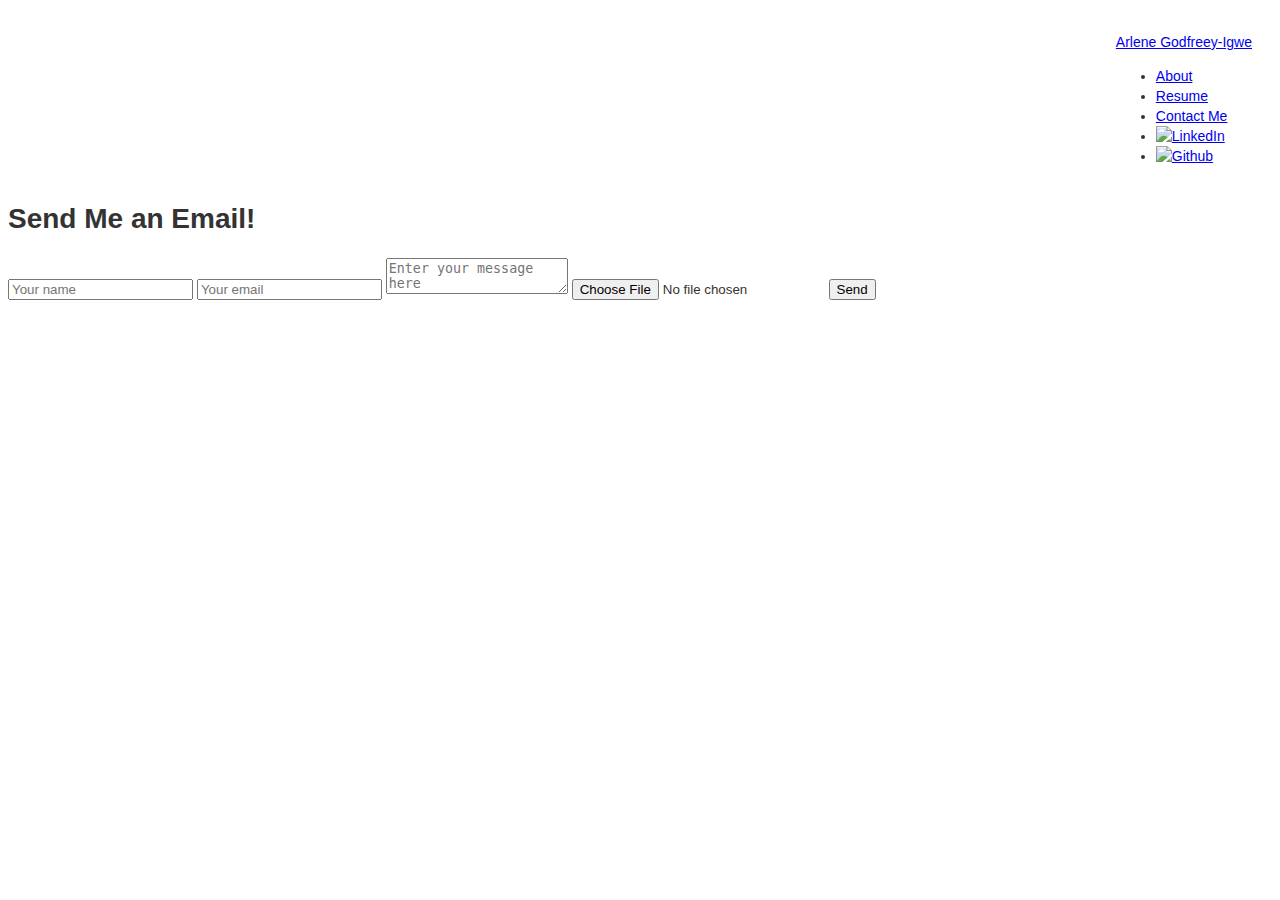
==== portfolio/src/main/webapp/contact.html @ 84cb0df9 "Changes CSS style and adds pages to portfolio" ====
<!DOCTYPE html>
<html>
    <head>
        <meta charset="UTF-8">
        <title>Arlene's Portfolio</title>
        <link rel="stylesheet" href="style.css">
        <script src="script.js"></script>
    </head>

    <body>
    <header>
        <div class="header">
            <div id="name-home">
                <a href = "/">Arlene Godfreey-Igwe</a>
            </div>
            <ul class="pages">
                <li id="page">
                    <a href = "/about.html">About</a>
                </li>
                <li id="page">
                    <a href= "/resume.html">Resume</a>
                </li>
                <li id="page" class = "current">
                    <a href= "contact.html">Contact Me</a>
                </li>
                <li id = "page">
                    <a href= "https://linkedin.com/in/arleneigwe" target = "_blank">
                        <img src = "" alt = "LinkedIn">
                    </a>
                <li id = "page">
                    <a href = "https://github.com/strugglebus129" target="_blank">
                        <img src = "" alt = "Github">
                    </a>
                </li>
            </ul>
        </div>
    </header>
    <h1>Send Me an Email!</h1>
    <form action="https://mailthis.to/arlene"
    method="POST" encType="multipart/form-data">
    <input type="text" name="name" placeholder="Your name">
    <input type="email" name="_replyto" placeholder="Your email">
    <textarea name="message" placeholder="Enter your message here"></textarea>
    <input type="file" name="file" placeholder="Attachments (optional)">
    <input type="hidden" name="_subject" value="Contact form submitted">
    <input type="submit" value="Send">
</form>

    </body>
</html>
---- portfolio/src/main/webapp/style.css ----
html{
    position: fixed;
    top:0;
    bottom:0;
    left:0;
    right:0;
}
#content {
  margin-left: auto;
  margin-right: auto;
  width: 650px;
}
body {
    display:grid;
    font-family: "Helvetica Neue",Helvetica,Arial,sans-serif;
    font-size: 14px;
    line-height: 1.42857143;
    color: #333;
    background-color: #fff;
}
.header {
    padding-top: 24px;
    padding-right: 20px;
    float: right;
}
#headshot{
  margin-left: 50%;
  width: 50%;
  left: 0px;
}
#name {
    color: #94DEFE;
    text-align: center;
    right: 0px;
    font-family: 'Varela Round';
    font-size: 150px;

    /*width: 650px;
    position: absolute;
    font: 350% 'Source Code Pro', monospace;
    left: 50%;
    top: 28%;*/
}
.container {
  display: table;
  width: 100%;
}

.headshot{
  border-radius: 50%;
  position: absolute;
  left: 0px;
}

.name-main{
  position: absolute;
  right: 0px;
  width: 50%;
  color: #94DEFE;
  font-family: 'Varela Round';
  text-align: center;
  font-size: 50px;
}

.home-nav {
  padding-top: 10px;
  margin: 0;
  display: flex;
  justify-content: space-between;
  align-items: baseline;
  letter-spacing: .1em;
  position: relative;
  font-size: 1.7vw;
  height: 6vh; 
  overflow-y: visible;
  text-transform: uppercase;
}
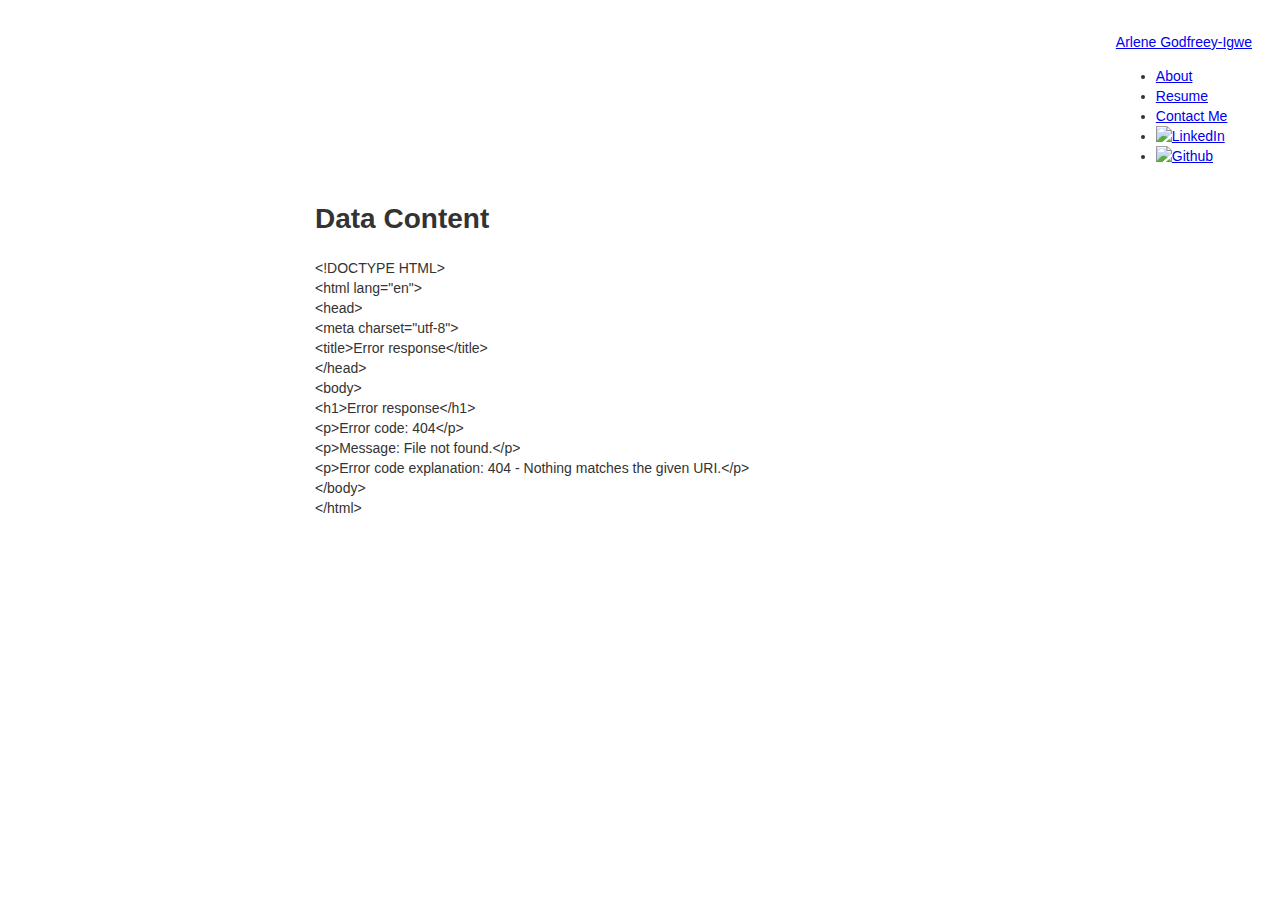
==== commit 876159f7: "Fetches hard-coded messages from servlet and adds them to the /contact.html page" ====
--- a/portfolio/src/main/webapp/contact.html
+++ b/portfolio/src/main/webapp/contact.html
@@ -7,7 +7,7 @@
         <script src="script.js"></script>
     </head>
 
-    <body>
+    <body onload="getContent()">
     <header>
         <div class="header">
             <div id="name-home">
@@ -35,7 +35,14 @@
             </ul>
         </div>
     </header>
-    <h1>Send Me an Email!</h1>
+    <div id="content">
+      <h1>Data Content</h1>
+      <div id="data-container"></div>
+    </div>
+    </body>
+</html>
+
+<!--<h1>Send Me an Email!</h1>
     <form action="https://mailthis.to/arlene"
     method="POST" encType="multipart/form-data">
     <input type="text" name="name" placeholder="Your name">
@@ -44,7 +51,4 @@
     <input type="file" name="file" placeholder="Attachments (optional)">
     <input type="hidden" name="_subject" value="Contact form submitted">
     <input type="submit" value="Send">
-</form>
-
-    </body>
-</html>+    </form>-->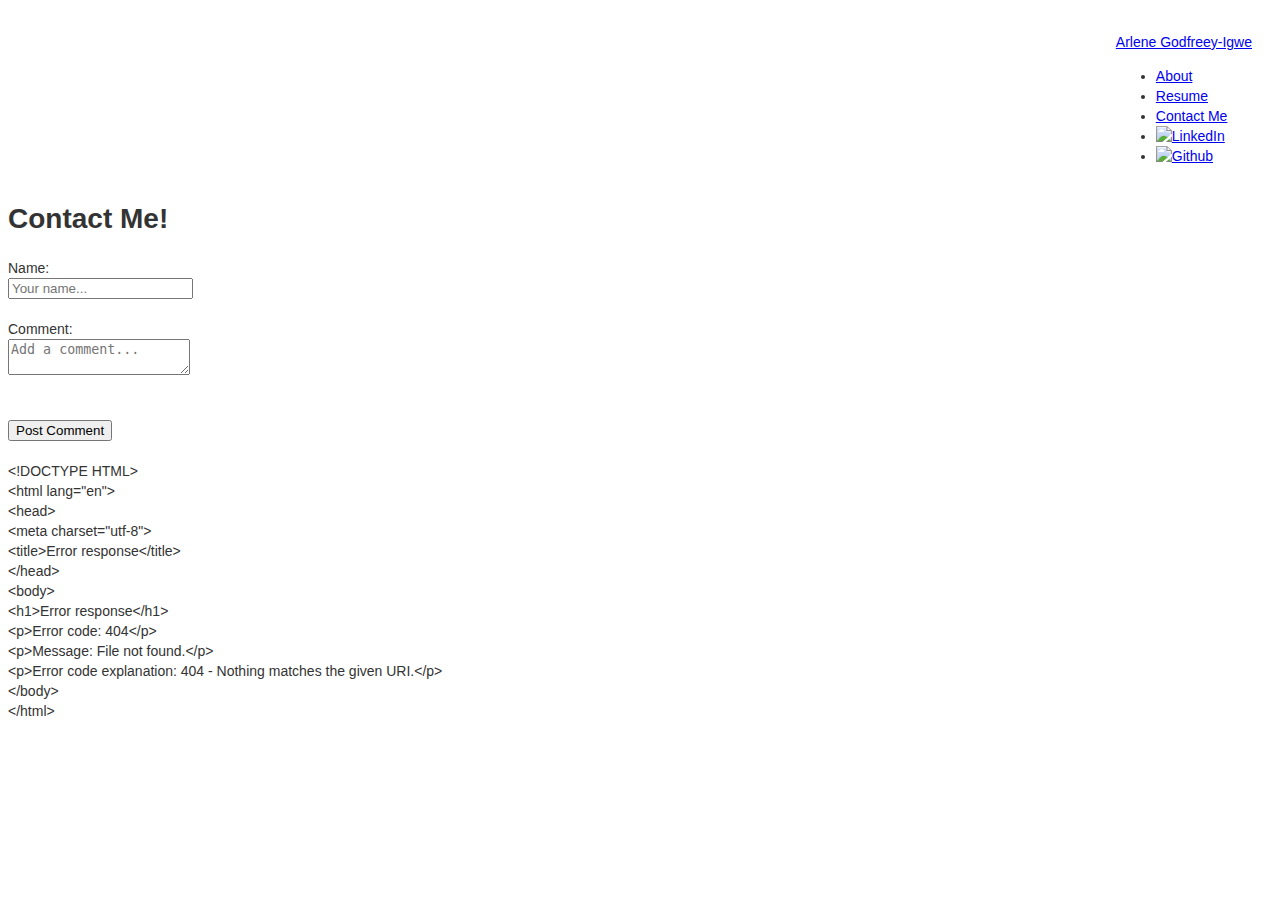
==== commit ca066f36: "Merge pull request #8 from strugglebus129/step2.2" ====
--- a/portfolio/src/main/webapp/contact.html
+++ b/portfolio/src/main/webapp/contact.html
@@ -6,6 +6,8 @@
         <link rel="stylesheet" href="style.css">
         <script src="script.js"></script>
     </head>
+
+    <!--<body onload="getContent()">-->
 
     <body onload="getContent()">
     <header>
@@ -35,10 +37,27 @@
             </ul>
         </div>
     </header>
-    <div id="content">
+    <!--<div id="content">
       <h1>Data Content</h1>
       <div id="data-container"></div>
-    </div>
+    </div>-->
+    <h1>Contact Me!</h1>
+    <form action="/data" method="POST">
+      <label for="comment-name" style="display:block;">Name:</label>
+      <input type="text" id="comment-name" name="comment-name" placeholder="Your name...">
+      </br></br>
+
+      <label for="comment" style="display:block;">Comment:</label>
+      <div id='textAreaHolder'>
+          <textarea id="comment" name="comment" placeholder="Add a comment..."></textarea>
+      </div>
+      </br></br>
+
+      <input type="submit" value="Post Comment">
+      </br></br>
+      
+      <div id='comment-container'></div>
+    </form>
     </body>
 </html>
 
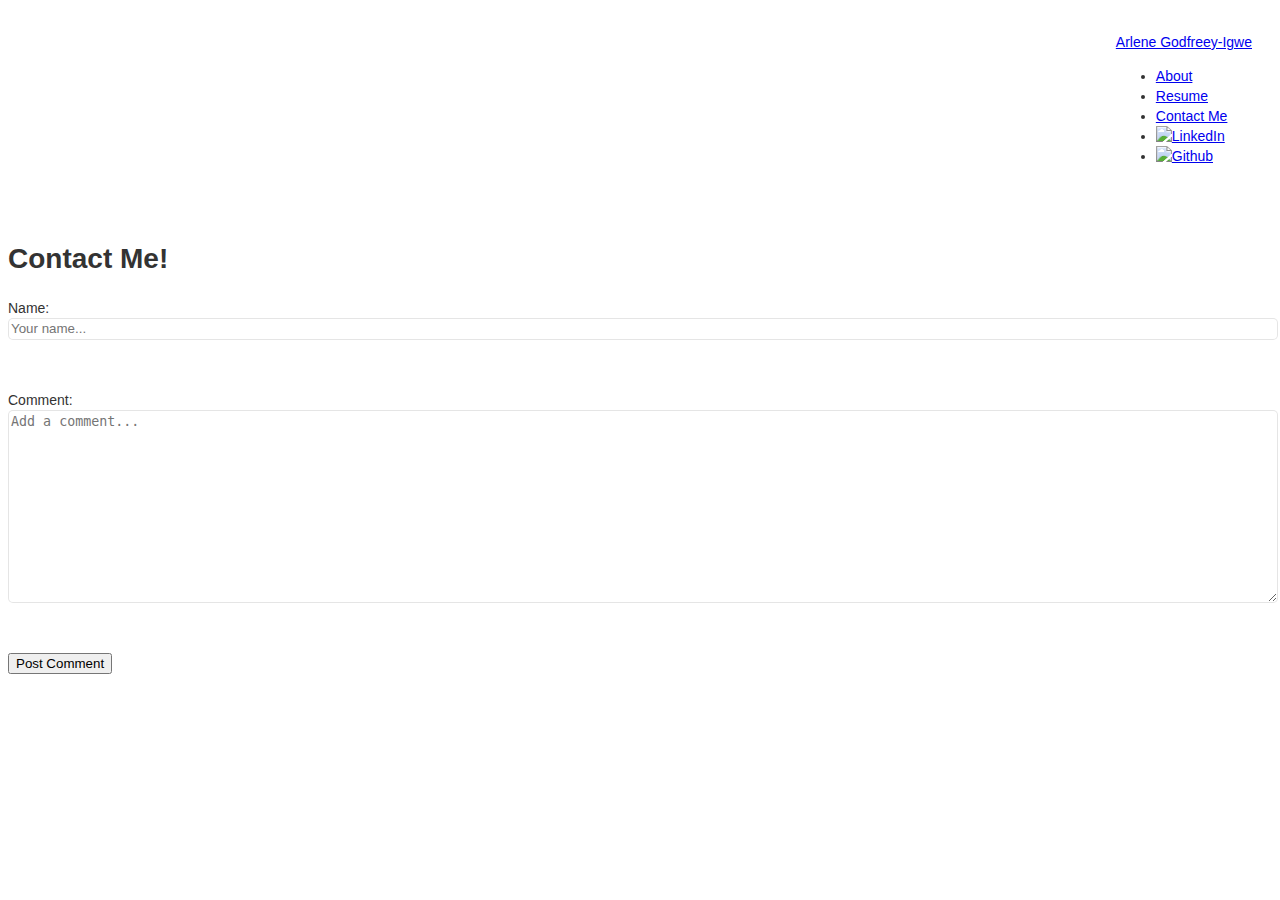
==== commit f8d06a35: "Merge ccc60c351c9ca5c0fd1ef13646bc2a2422b71f40 into 7f519cc419a483c4da1220b620f04ee3da15a33a" ====
--- a/portfolio/src/main/webapp/contact.html
+++ b/portfolio/src/main/webapp/contact.html
@@ -41,23 +41,28 @@
       <h1>Data Content</h1>
       <div id="data-container"></div>
     </div>-->
-    <h1>Contact Me!</h1>
-    <form action="/data" method="POST">
-      <label for="comment-name" style="display:block;">Name:</label>
-      <input type="text" id="comment-name" name="comment-name" placeholder="Your name...">
-      </br></br>
+    <div id="response">
+        <h1>Contact Me!</h1>
+        <form action="/data" method="POST">
+          <label for="comment-name" style="display:block;" class="required">Name:</label>
+          <input type="text" id="comment-name" name="comment-name" placeholder="Your name..." tabindex="1" required="required">
+          </br></br>
 
-      <label for="comment" style="display:block;">Comment:</label>
-      <div id='textAreaHolder'>
-          <textarea id="comment" name="comment" placeholder="Add a comment..."></textarea>
-      </div>
-      </br></br>
+          <label for="comment" style="display:block;" class="required">Comment:</label>
+          <div id='textAreaHolder'>
+              <textarea id="comment" name="comment" placeholder="Add a comment..." rows="10" tabindex="2"  required="required"></textarea>
+          </div>
+          </br></br>
 
-      <input type="submit" value="Post Comment">
-      </br></br>
+          <input name="Submit" type="submit" value="Post Comment">
+          </br></br>
       
-      <div id='comment-container'></div>
-    </form>
+          <div id='comment-container'></div>
+        </form>
+    </div>
+
+    <div id="badge" class="badge">
+    </div>
     </body>
 </html>
 
--- a/portfolio/src/main/webapp/style.css
+++ b/portfolio/src/main/webapp/style.css
@@ -74,4 +74,25 @@
   height: 6vh; 
   overflow-y: visible;
   text-transform: uppercase;
+}
+
+#response{
+    margin-top: 40px;
+}
+
+#response input[type='text'],
+#response textarea{
+    margin-bottom: 10px;
+    display: block;
+    width: 100%;
+
+    border: 1px solid rgba(0, 0, 0, 0.1);
+    -webkit-border-radius: 5px;
+    -moz-border-radius: 5px;
+    -o-border-radius: 5px;
+    -ms-border-radius: 5px;
+    -khtml-border-radius: 5px;
+    border-radius: 5px;
+
+    line-height: 1.4em;
 }